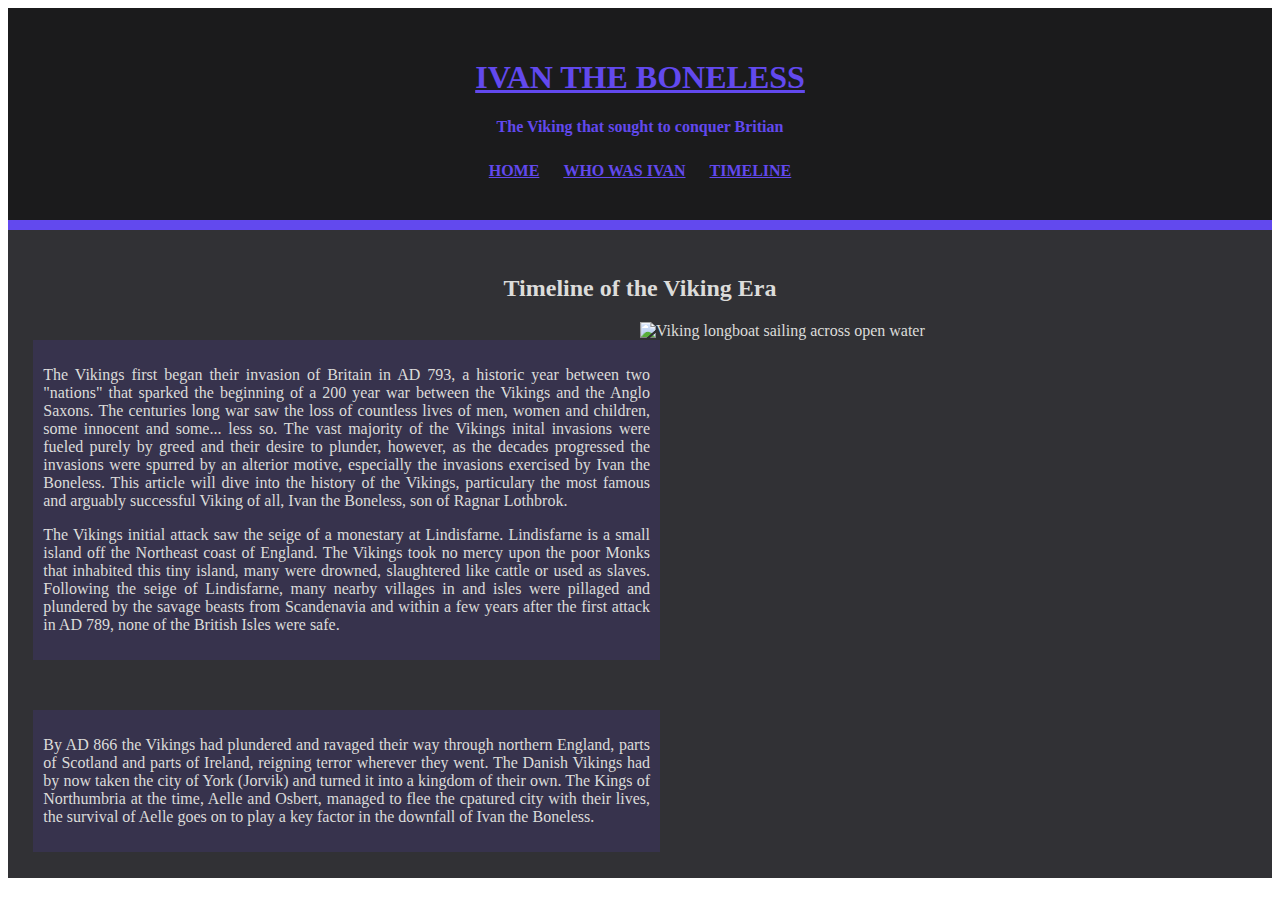
==== index.HTML @ 404619d5 "adding content to index.html, creating secondary page (ivan.HTML), updating css to style new content" ====
<!DOCTYPE html>
<html lang="en">
  <head>
    <meta charset="UTF-8" />
    <meta http-equiv="X-UA-Compatible" content="IE=edge" />
    <meta name="viewport" content="width=device-width, initial-scale=1.0" />
    <link rel="stylesheet" href="/assets/style.css" />
    <title>Ivan the Boneless</title>
  </head>
  <body>
    <!--Heading and navigation bar-->
    <header class="header">
      <h1 class="header-H1">IVAN THE BONELESS</h1>
      <p class="header-paragraph">The Viking that sought to conquer Britian</p>

      <nav class="nav">
        <a class="nav" href="index.HTML" aria-label="Home">HOME</a>
        <a class="nav" href="ivan.HTML" aria-label="Who was Ivan the Boneless"
          >WHO WAS IVAN</a
        >
        <a class="nav" href="timeline.HTML" aria-label="Timeline of Ivan's life"
          >TIMELINE</a
        >
      </nav>
    </header>
    <div id="seperating-line"></div>

    <!-- CONTENT -->

    <section class="background-color section-formatting">

      <h2 class="text-center">Timeline of the Viking Era</h2>

      <img
        id="longboat"
        src="assets/images/Longboat.jpg"
        alt="Viking longboat sailing across open water"
      />

      <div class="content-box">
        <p>
          The Vikings first began their invasion of Britain in AD 793, a
          historic year between two "nations" that sparked the beginning of a
          200 year war between the Vikings and the Anglo Saxons. The centuries
          long war saw the loss of countless lives of men, women and children,
          some innocent and some... less so. The vast majority of the Vikings
          inital invasions were fueled purely by greed and their desire to
          plunder, however, as the decades progressed the invasions were spurred
          by an alterior motive, especially the invasions exercised by Ivan the
          Boneless. This article will dive into the history of the Vikings,
          particulary the most famous and arguably successful Viking of all,
          Ivan the Boneless, son of Ragnar Lothbrok.
        </p>

        <p>
          The Vikings initial attack saw the seige of a monestary at
          Lindisfarne. Lindisfarne is a small island off the Northeast coast of
          England. The Vikings took no mercy upon the poor Monks that inhabited
          this tiny island, many were drowned, slaughtered like cattle or used
          as slaves. Following the seige of Lindisfarne, many nearby villages in
          and isles were pillaged and plundered by the savage beasts from
          Scandenavia and within a few years after the first attack in AD 789,
          none of the British Isles were safe.
        </p>
      </div>
    </section>

    <section class= "background-color section-formatting">
      <div class="content-box">
        <p>
          By AD 866 the Vikings had plundered and ravaged their way through
          northern England, parts of Scotland and parts of Ireland, reigning
          terror wherever they went. The Danish Vikings had by now taken the
          city of York (Jorvik) and turned it into a kingdom of their own. The
          Kings of Northumbria at the time, Aelle and Osbert, managed to flee
          the cpatured city with their lives, the survival of Aelle goes on to
          play a key factor in the downfall of Ivan the Boneless.
        </p>
      </div>
    </section>
  </body>
</html>
---- assets/style.css ----
/***** HEADER *****/

.header {
    background-color: rgb(27, 27, 28);
    color: rgb(98, 73, 238);
    font-weight: bold;
    padding: 30px
    
}

.header-H1 {
    text-align: center;
    text-decoration: underline;
}

.header-paragraph {
    text-align: center
}

.nav {
    text-align: center;
    color:rgb(98, 73, 238);
    padding: 10px;
}

.nav:hover {
    text-decoration: none;
}

#seperating-line {
    height: 10px;
    background-color:rgb(98, 73, 238);
}



/****** PARAGRAPH CONTENT ******/

.text-center {
    text-align: center;
}

.section-formatting {
    padding:2%;
}


.content-box {
    background-color: rgba(98, 73, 238, 0.13);
    padding: 10px;
    text-align: justify;
    display: inline-block;
    width: 50%;
}


.background-color {
    background-color: rgb(49, 49, 53);
    color: rgb(220, 220, 218);
}

#longboat {
    float: right;
    height: 20%;
    width:50%;
}

#h2 {
    color: aliceblue;
}
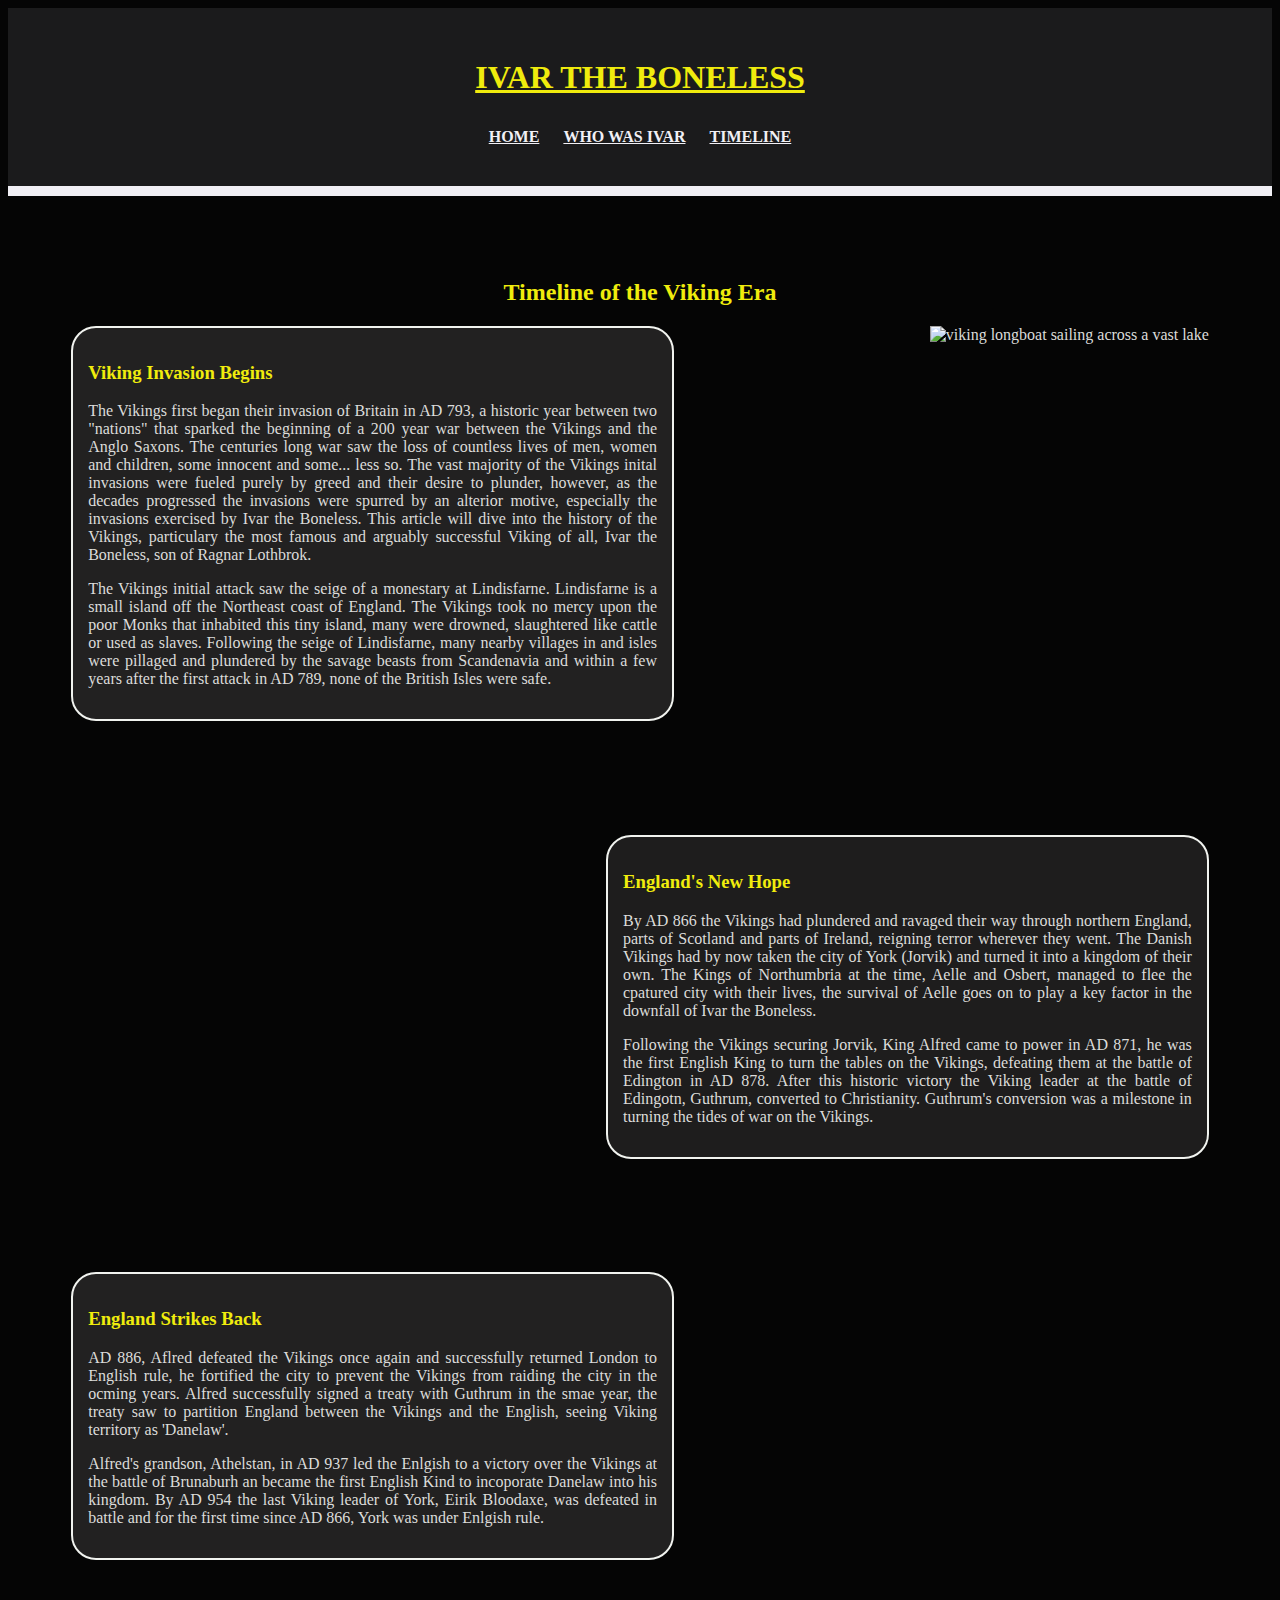
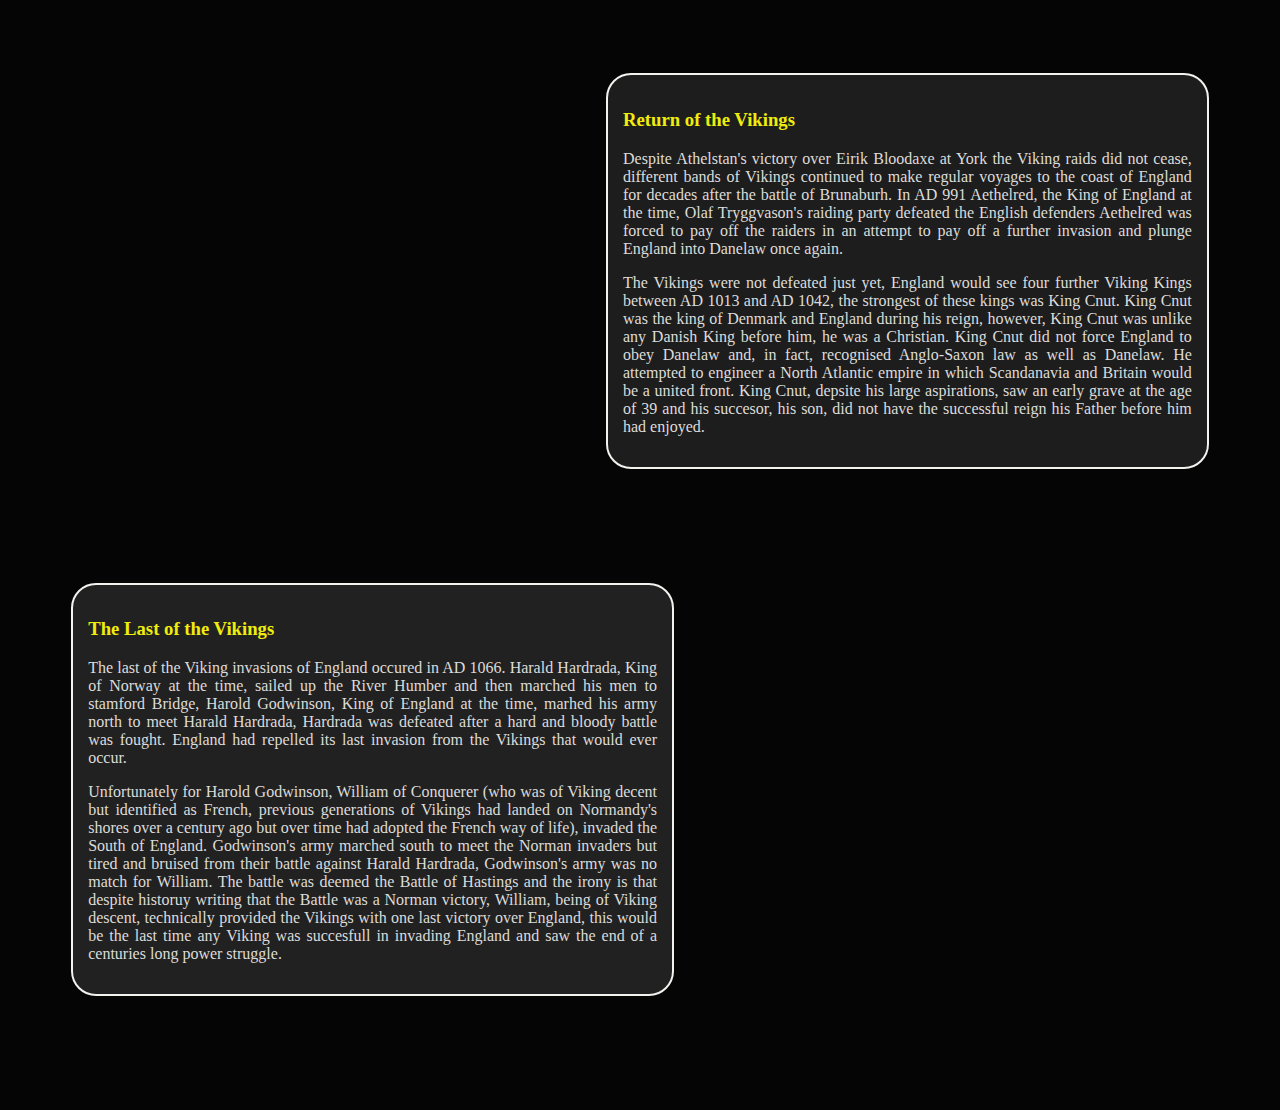
==== commit b8b0f36a: "adding final text content to index.HTML and adding heading to ivar.HTML and timeline.HTML" ====
--- a/index.HTML
+++ b/index.HTML
@@ -4,21 +4,20 @@
     <meta charset="UTF-8" />
     <meta http-equiv="X-UA-Compatible" content="IE=edge" />
     <meta name="viewport" content="width=device-width, initial-scale=1.0" />
-    <link rel="stylesheet" href="/assets/style.css" />
-    <title>Ivan the Boneless</title>
+    <link rel="stylesheet" href="assets/style.css" />
+    <title>Ivar the Boneless</title>
   </head>
-  <body>
+
+  <body class="background-color">
     <!--Heading and navigation bar-->
     <header class="header">
-      <h1 class="header-H1">IVAN THE BONELESS</h1>
-      <p class="header-paragraph">The Viking that sought to conquer Britian</p>
-
+      <h1 class="header-H1">IVAR THE BONELESS</h1>
       <nav class="nav">
         <a class="nav" href="index.HTML" aria-label="Home">HOME</a>
-        <a class="nav" href="ivan.HTML" aria-label="Who was Ivan the Boneless"
-          >WHO WAS IVAN</a
+        <a class="nav" href="ivar.HTML" aria-label="Who was Ivar the Boneless"
+          >WHO WAS IVAR</a
         >
-        <a class="nav" href="timeline.HTML" aria-label="Timeline of Ivan's life"
+        <a class="nav" href="timeline.HTML" aria-label="Timeline of Ivar's life"
           >TIMELINE</a
         >
       </nav>
@@ -27,17 +26,15 @@
 
     <!-- CONTENT -->
 
-    <section class="background-color section-formatting">
-
-      <h2 class="text-center">Timeline of the Viking Era</h2>
-
+    <section class="section-formatting">
+      <h2 class="text-center h2">Timeline of the Viking Era</h2>
       <img
         id="longboat"
-        src="assets/images/Longboat.jpg"
-        alt="Viking longboat sailing across open water"
+        src="assets/Images/Longboat.jpg"
+        alt="viking longboat sailing across a vast lake"
       />
-
-      <div class="content-box">
+      <div class="viking-timeline-left">
+        <h3 class="h3">Viking Invasion Begins</h3>
         <p>
           The Vikings first began their invasion of Britain in AD 793, a
           historic year between two "nations" that sparked the beginning of a
@@ -46,10 +43,10 @@
           some innocent and some... less so. The vast majority of the Vikings
           inital invasions were fueled purely by greed and their desire to
           plunder, however, as the decades progressed the invasions were spurred
-          by an alterior motive, especially the invasions exercised by Ivan the
+          by an alterior motive, especially the invasions exercised by Ivar the
           Boneless. This article will dive into the history of the Vikings,
           particulary the most famous and arguably successful Viking of all,
-          Ivan the Boneless, son of Ragnar Lothbrok.
+          Ivar the Boneless, son of Ragnar Lothbrok.
         </p>
 
         <p>
@@ -65,8 +62,9 @@
       </div>
     </section>
 
-    <section class= "background-color section-formatting">
-      <div class="content-box">
+    <section class="section-formatting">
+      <div class="viking-timeline-right">
+        <h3 class="h3">England's New Hope</h3>
         <p>
           By AD 866 the Vikings had plundered and ravaged their way through
           northern England, parts of Scotland and parts of Ireland, reigning
@@ -74,7 +72,89 @@
           city of York (Jorvik) and turned it into a kingdom of their own. The
           Kings of Northumbria at the time, Aelle and Osbert, managed to flee
           the cpatured city with their lives, the survival of Aelle goes on to
-          play a key factor in the downfall of Ivan the Boneless.
+          play a key factor in the downfall of Ivar the Boneless.
+        </p>
+
+        <p>
+          Following the Vikings securing Jorvik, King Alfred came to power in AD
+          871, he was the first English King to turn the tables on the Vikings,
+          defeating them at the battle of Edington in AD 878. After this
+          historic victory the Viking leader at the battle of Edingotn, Guthrum,
+          converted to Christianity. Guthrum's conversion was a milestone in
+          turning the tides of war on the Vikings.
+        </p>
+      </div>
+    </section>
+
+    <section class="section-formatting">
+      <div class="viking-timeline-left">
+        <h3 class="h3">England Strikes Back</h3>
+        <p>
+          AD 886, Aflred defeated the Vikings once again and successfully
+          returned London to English rule, he fortified the city to prevent the
+          Vikings from raiding the city in the ocming years. Alfred successfully
+          signed a treaty with Guthrum in the smae year, the treaty saw to
+          partition England between the Vikings and the English, seeing Viking
+          territory as 'Danelaw'.
+        </p>
+
+        <p>
+          Alfred's grandson, Athelstan, in AD 937 led the Enlgish to a victory
+          over the Vikings at the battle of Brunaburh an became the first
+          English Kind to incoporate Danelaw into his kingdom. By AD 954 the
+          last Viking leader of York, Eirik Bloodaxe, was defeated in battle and
+          for the first time since AD 866, York was under Enlgish rule.
+        </p>
+      </div>
+    </section>
+
+    <section class="section-formatting">
+      <div class="viking-timeline-right">
+        <h3 class="h3">Return of the Vikings</h3>
+        <p>
+          Despite Athelstan's victory over Eirik Bloodaxe at York the Viking
+          raids did not cease, different bands of Vikings continued to make
+          regular voyages to the coast of England for decades after the battle
+          of Brunaburh. In AD 991 Aethelred, the King of England at the time,
+          Olaf Tryggvason's raiding party defeated the English defenders
+          Aethelred was forced to pay off the raiders in an attempt to pay off a
+          further invasion and plunge England into Danelaw once again.
+        </p>
+
+        <p>
+          The Vikings were not defeated just yet, England would see four further
+          Viking Kings between AD 1013 and AD 1042, the strongest of these kings
+          was King Cnut. King Cnut was the king of Denmark and England during
+          his reign, however, King Cnut was unlike any Danish King before him,
+          he was a Christian. King Cnut did not force England to obey Danelaw
+          and, in fact, recognised Anglo-Saxon law as well as Danelaw. He
+          attempted to engineer a North Atlantic empire in which Scandanavia and
+          Britain would be a united front. King Cnut, depsite his large
+          aspirations, saw an early grave at the age of 39 and his succesor, his
+          son, did not have the successful reign his Father before him had
+          enjoyed.
+        </p>
+      </div>
+    </section>
+
+    <section class="section-formatting">
+      <div class="viking-timeline-left">
+        <h3 class="h3">The Last of the Vikings</h3> 
+        <p>
+        The last of the Viking invasions of England occured in AD 1066. Harald Hardrada, King of Norway at the time, 
+        sailed up the River Humber and then marched his men to stamford Bridge, Harold Godwinson, King of England at the time, 
+        marhed his army north to meet Harald Hardrada, Hardrada was defeated after a hard and bloody battle was fought. 
+        England had repelled its last invasion from the Vikings that would ever occur.
+        </p>
+        <p>
+        
+        </p>
+        Unfortunately for Harold Godwinson, William of Conquerer (who was of Viking decent but identified as French, previous generations
+        of Vikings had landed on Normandy's shores over a century ago but over time had adopted the French way of life), invaded the South of England. Godwinson's army marched south to 
+        meet the Norman invaders but tired and bruised from their battle against Harald Hardrada, Godwinson's army was no match for William.
+        The battle was deemed the Battle of Hastings and the irony is that despite historuy writing that the Battle was a Norman victory, William, being 
+        of Viking descent, technically provided the Vikings with one last victory over England, this would be the last time any Viking 
+        was succesfull in invading England and saw the end of a centuries long power struggle.
         </p>
       </div>
     </section>
--- a/assets/style.css
+++ b/assets/style.css
@@ -2,10 +2,9 @@
 
 .header {
     background-color: rgb(27, 27, 28);
-    color: rgb(98, 73, 238);
+    color: rgb(240, 236, 13);
     font-weight: bold;
-    padding: 30px
-    
+    padding: 30px;
 }
 
 .header-H1 {
@@ -13,13 +12,10 @@
     text-decoration: underline;
 }
 
-.header-paragraph {
-    text-align: center
-}
 
 .nav {
     text-align: center;
-    color:rgb(98, 73, 238);
+    color:rgb(241, 240, 245);
     padding: 10px;
 }
 
@@ -29,42 +25,58 @@
 
 #seperating-line {
     height: 10px;
-    background-color:rgb(98, 73, 238);
+    background-color:rgb(241, 240, 245);
 }
 
 
 
-/****** PARAGRAPH CONTENT ******/
+/****** index.HTML PARAGRAPH CONTENT ******/
 
 .text-center {
     text-align: center;
 }
 
 .section-formatting {
-    padding:2%;
+    padding:5%;
+    }
+
+.viking-timeline-left {
+    background-color: rgb(34, 33, 33);
+    text-align: justify;
+    float:left;
+    width: 50%;
+    padding: 15px;
+    margin-bottom: 10%;
+    border-radius: 25px;
+    border: 2px solid #f1f3ef;
+}
+.viking-timeline-right {
+    background-color: rgb(30, 29, 29);
+    text-align: justify;
+    float: right;
+    width: 50%;
+    padding: 15px;
+    margin-bottom: 10%;
+    border-radius: 25px;
+    border: 2px solid #f1f3ef;
 }
 
-
-.content-box {
-    background-color: rgba(98, 73, 238, 0.13);
-    padding: 10px;
-    text-align: justify;
-    display: inline-block;
-    width: 50%;
-}
-
-
 .background-color {
-    background-color: rgb(49, 49, 53);
+    background-color: rgb(5, 5, 5);
     color: rgb(220, 220, 218);
 }
 
-#longboat {
-    float: right;
-    height: 20%;
-    width:50%;
+.h3 {
+    color: rgb(240, 236, 13);
 }
 
-#h2 {
-    color: aliceblue;
+.h2 {
+    color: rgb(240, 236, 13);
+}
+
+#longboat {
+    max-width: 50%;
+    max-height: 33.66%;
+    object-fit: contain;
+    float: right;
 }